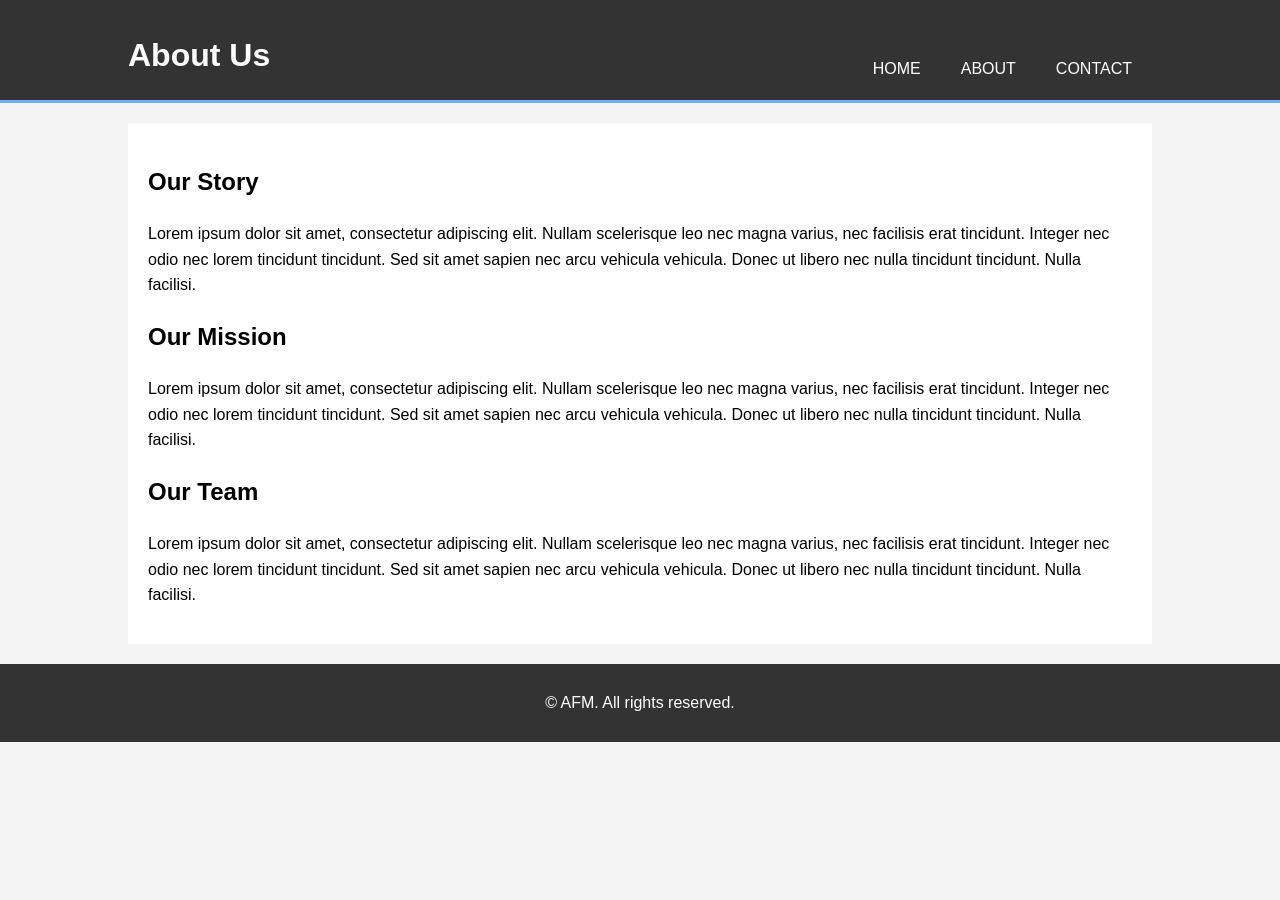
==== about.html @ 5c7fd337 "not in file" ====
<!DOCTYPE html>
<html lang="en">
<head>
    <meta charset="UTF-8">
    <meta name="viewport" content="width=device-width, initial-scale=1.0">
    <title>About Us</title>
    <style>
        body {
            font-family: Arial, sans-serif;
            line-height: 1.6;
            margin: 0;
            padding: 0;
            background-color: #f4f4f4;
        }
        .container {
            width: 80%;
            margin: auto;
            overflow: hidden;
        }
        header {
            background: #333;
            color: #fff;
            padding-top: 30px;
            min-height: 70px;
            border-bottom: #77aaff 3px solid;
        }
        header a {
            color: #fff;
            text-decoration: none;
            text-transform: uppercase;
            font-size: 16px;
        }
        header ul {
            padding: 0;
            list-style: none;
        }
        header li {
            float: left;
            display: inline;
            padding: 0 20px 0 20px;
        }
        header #branding {
            float: left;
        }
        header #branding h1 {
            margin: 0;
        }
        header nav {
            float: right;
            margin-top: 10px;
        }
        .content {
            padding: 20px;
            background: #fff;
            margin-top: 20px;
        }
        footer {
            background: #333;
            color: #fff;
            text-align: center;
            padding: 10px;
            margin-top: 20px;

        }

    </style>
</head>
<body>
    <header>
        <div class="container">
            <div id="branding">
                <h1>About Us</h1>
            </div>
            <nav>
                <ul>
                    <li><a href="./home.html">Home</a></li>
                    <li><a href="about.html">About</a></li>
                    <li><a href="contact.html">Contact</a></li>
                </ul>
            </nav>
        </div>
    </header>

    <div class="container">
        <div class="content">
            <h2>Our Story</h2>
            <p>Lorem ipsum dolor sit amet, consectetur adipiscing elit. Nullam scelerisque leo nec magna varius, nec facilisis erat tincidunt. Integer nec odio nec lorem tincidunt tincidunt. Sed sit amet sapien nec arcu vehicula vehicula. Donec ut libero nec nulla tincidunt tincidunt. Nulla facilisi.</p>
            
            <h2>Our Mission</h2>
            <p>Lorem ipsum dolor sit amet, consectetur adipiscing elit. Nullam scelerisque leo nec magna varius, nec facilisis erat tincidunt. Integer nec odio nec lorem tincidunt tincidunt. Sed sit amet sapien nec arcu vehicula vehicula. Donec ut libero nec nulla tincidunt tincidunt. Nulla facilisi.</p>
            
            <h2>Our Team</h2>
            <p>Lorem ipsum dolor sit amet, consectetur adipiscing elit. Nullam scelerisque leo nec magna varius, nec facilisis erat tincidunt. Integer nec odio nec lorem tincidunt tincidunt. Sed sit amet sapien nec arcu vehicula vehicula. Donec ut libero nec nulla tincidunt tincidunt. Nulla facilisi.</p>
        </div>
    </div>

    <footer>
        <p>&copy; AFM. All rights reserved.</p>
    </footer>

</body>
</html>
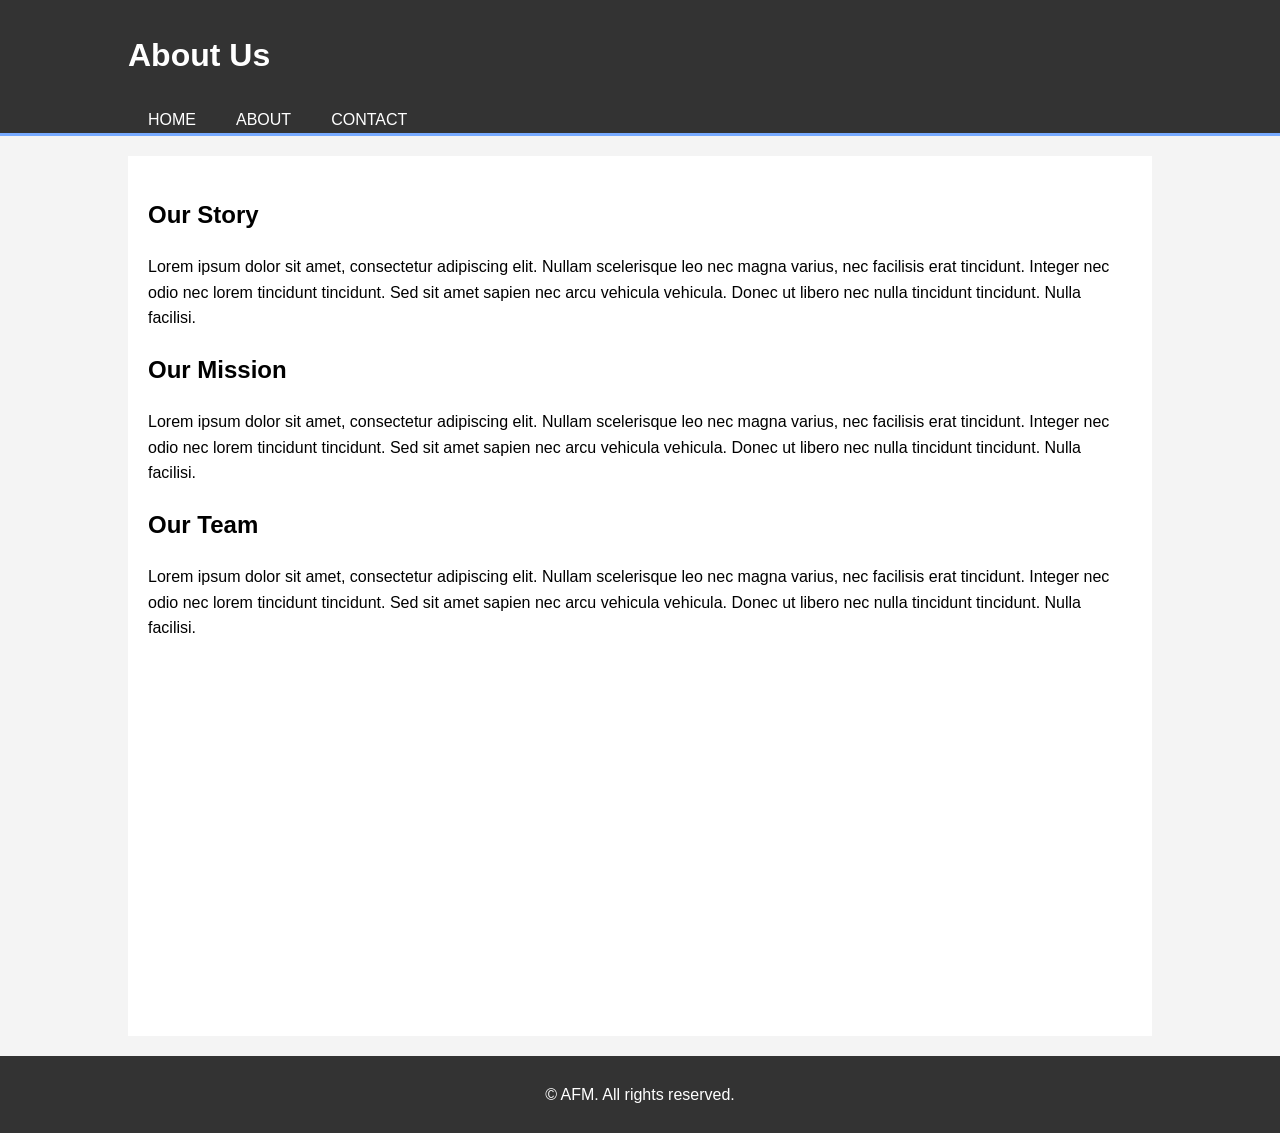
==== commit 60c4176f: "update" ====
--- a/about.html
+++ b/about.html
@@ -5,6 +5,52 @@
     <meta name="viewport" content="width=device-width, initial-scale=1.0">
     <title>About Us</title>
     <style>
+        @media (max-width: 768px) {
+	.navbar {
+		flex-direction: column;
+		align-items: center;
+	}
+	.book {
+		flex-direction: column;
+		align-items: center;
+	}
+	.book img {
+		margin-left: 0;
+		margin-bottom: 1em;
+	}
+	.book-details {
+		max-width: 100%;
+		text-align: center;
+	}
+	.download-button {
+		width: 100%;
+		margin: 2em 0;
+	}
+}
+
+@media (max-width: 480px) {
+	.navbar a {
+		padding: 0.5em;
+	}
+	.download-button {
+		padding: 0.5em;
+	}
+}
+html, body {
+	height: 100%;
+	margin: 0;
+	padding: 0;
+}
+
+.container {
+	min-height: 100%;
+	display: flex;
+	flex-direction: column;
+}
+
+.content {
+	flex: 1;
+}
         body {
             font-family: Arial, sans-serif;
             line-height: 1.6;
